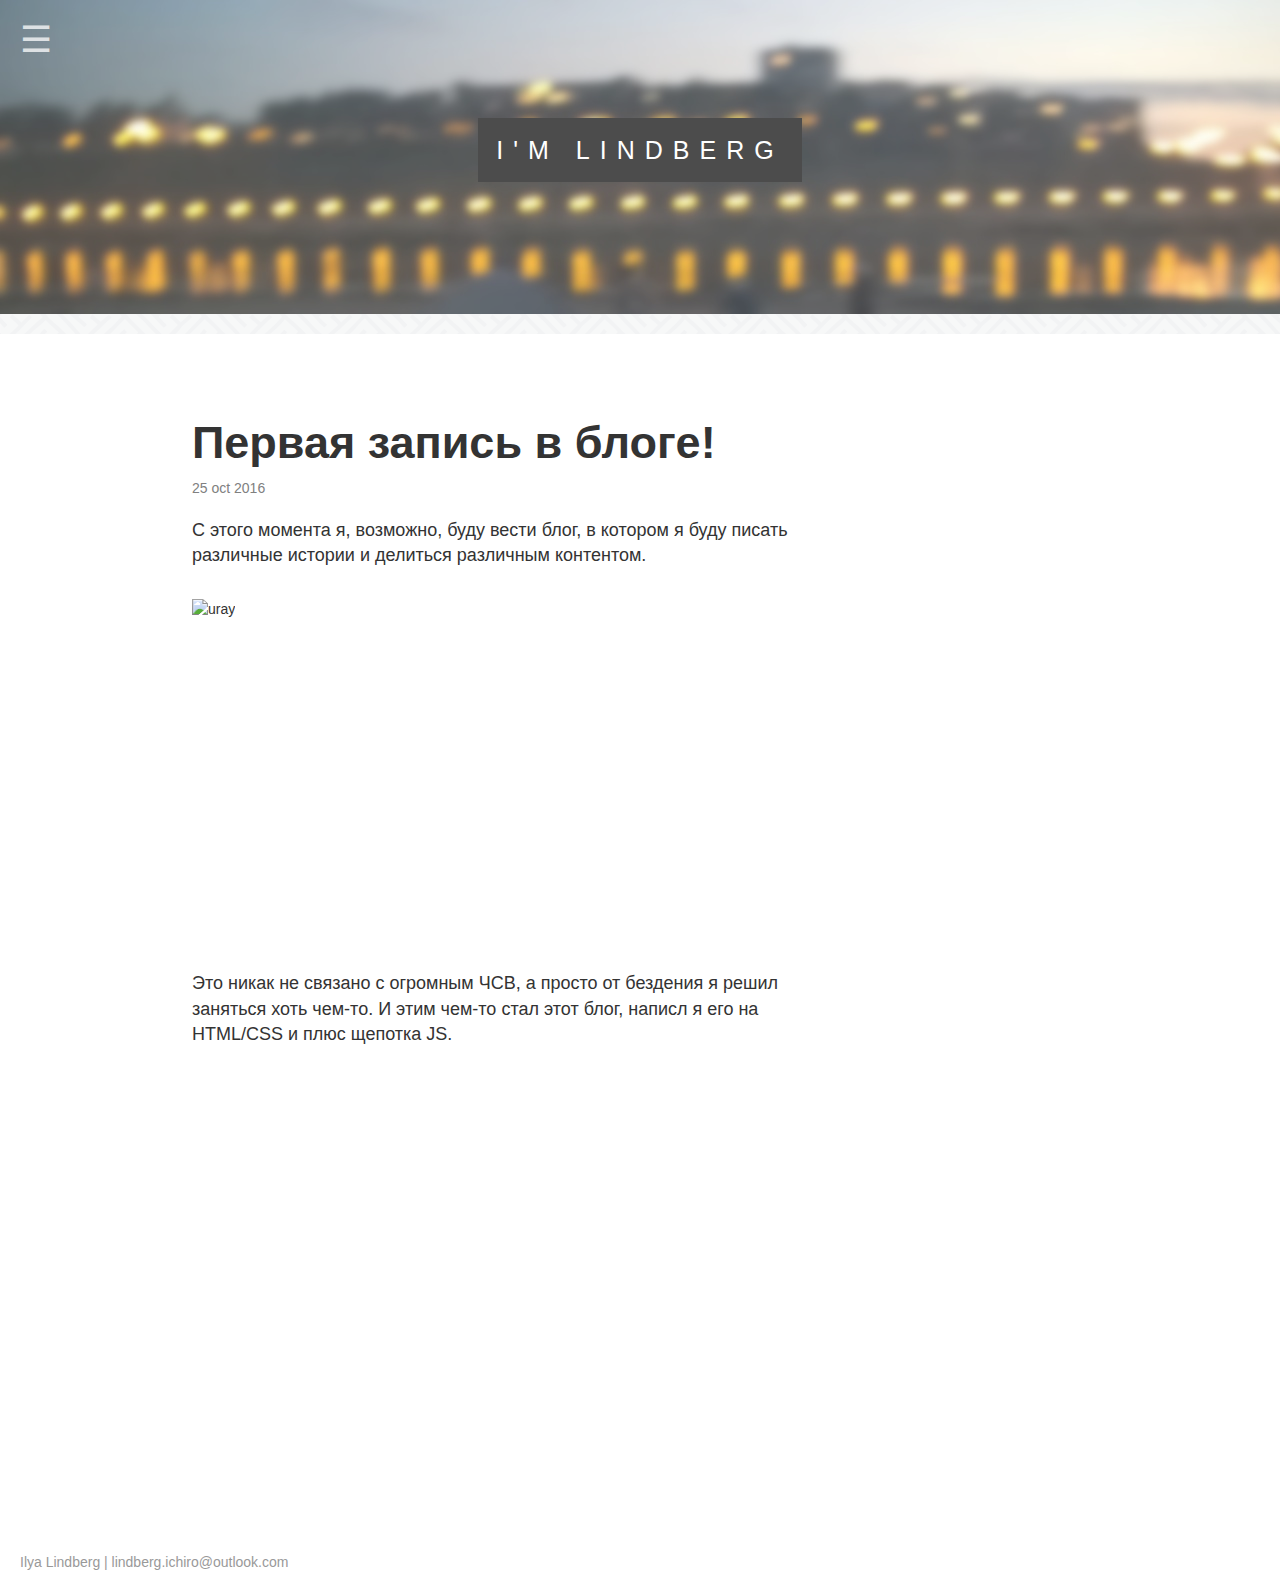
==== posts/post-25-10-16.html @ 05dc268e "Add files via upload" ====
<!DOCTYPE html>
<html>
  <head>
    <meta charset="utf-8">
    <title>blog | i'm Lingberg</title>
    <!-- main css -->
    <link rel="stylesheet" href="../css/style.css">
    <!-- blog css -->
    <link rel="stylesheet" href="../css/blog-post.css">
  </head>
  <body>
    <header class="intro-header" style="background-image: url(../pic/blog_pic_cr.jpg);">
      <span class="menu-btn" onclick="openNav()" style="margin-left: 20px;"><h1>☰</h1></span>
      <div class="container" style="height: 314px;">
        <div class="blog-header">
          <h1 class="blog-title"><span class="border">I'M LINDBERG</span></h1>
        </div>
      </div>
    </header>
    <div id="mySidenav" class="sidenav">
      <a href="javascript:void(0)" class="closebtn" onclick="closeNav()">&times;</a>
      <a href="../index.html" class="active">главная</a>
      <a href="../about.html">соц</a>
      <a href="post-25-10-16.html">Первая запись</a>
    </div>
    <div class="container" style="background-image: url(../pic/sayagata.png); height: 20px; width: 100%; position: relative; opacity: 0.75; background-attachment: fixed;"></div>
    <div class="blog-text">
      <div class="wrap">
        <div class="title">
            <h2>Первая запись в блоге!</h2>
        </div>
        <div class="date">
          <span>25 oct 2016</span>
        </div>
        <div class="text">
          <p>
            С этого момента я, возможно, буду вести блог, в котором я буду писать различные истории и делиться различным контентом. <br>
          </p>
        </div>
        <div class="img" style="width: 100%; height: auto;">
          <img src="http://storage8.static.itmages.ru/i/16/1026/h_1477482297_9583690_68ddd6dba9.png" alt="uray" style="float: left; max-width: 100%; height: auto;"/>
        </div>
        <div class="text">
          <p>
            Это никак не связано с огромным ЧСВ, а просто от бездения я решил заняться хоть чем-то. И этим чем-то стал этот блог, написл я его на HTML/CSS и плюс щепотка JS.
          </p>
          <div class="video">
            <iframe width="560" height="315" src="https://www.youtube.com/embed/HU5zqidlxMQ" frameborder="0" allowfullscreen></iframe>
          </div>
        </div>
      </div>
    </div>
    <div class="container" style="background-image: url(../pic/sayagata.png); height: 20px; width: 100%; position: relative; opacity: 0.75; background-attachment: fixed;"></div>
    <footer class="end-footer" style="background-image: url(../pic/sayagata.png);">
      <p class="text-muted">
        Ilya Lindberg | lindberg.ichiro@outlook.com
      </p>
    </footer>
    <script type="text/javascript">
    /* Set the width of the side navigation to 250px */
        function openNav() {
          document.getElementById("mySidenav").style.width = "200px";
        }

        /* Set the width of the side navigation to 0 */
        function closeNav() {
          document.getElementById("mySidenav").style.width = "0";
        }

    </script>
  </body>
</html>
---- css/style.css ----
@import "bootstrap.css" all;
h1, .h1,
h2, .h2,
h3, .h3,
h4, .h4,
h5, .h5,
h6, .h6 {
  font-family: "Helvetica Neue", Helvetica, Arial, sans-serif;
  font-weight: normal;
}
body {
  -webkit-user-select: none;
  -moz-user-select: none;
}

.video {
  width: 100%;
  position: relative;
  padding-top: 56.25%;
}
.video iframe, .video object, .video embed{
  position: absolute;
  top: 0;
  left: 0;
  width: 100%;
  height: 100%;
}

@media (min-width: 1200px) {
  .container {
    width: 970px;
  }
}

.container {
  height: 314px;
  width: 100%;
}

.intro-header {
  background-attachment: fixed;
  background-repeat: no-repeat;
  opacity: 0.75;
}
.blog-header h1 {
  padding-top: 60px;
  color: white;
  font-weight: normal;
}
.blog-header a {
  text-decoration: none;
  color: #fff;
}
.blog-header a:hover {
  color: #f2efe8;
}
.border {
  background-color: #111;
  color: #fff;
  padding: 18px;
  font-size: 25px;
  letter-spacing: 10px;
  cursor: default;
}

/* Header */
.blog-header {
  padding-top: 20px;
  padding-bottom: 20px;
  text-align: center;
}
.blog-title {
  margin-top: 30px;
  margin-bottom: 0;
  font-size: 55px;
}
.blog-description {
  font-size: 20px;
  color: #789fbb;
}

.btn-link {
  padding: 6px 6px !important;
}

.button {
  background-color: #111;
  border: none;
  color: #fff;
  text-align: center;
  font-size: 14px;
  padding: 10px;
  width: 90px;
  transition: all 0.5s;
  cursor: pointer;
  opacity: 0.75;
}

.button span {
  cursor: pointer;
  display: inline-block;
  position: relative;
  transition: 0.5s;
}

.button span:after {
  content: '>';
  position: absolute;
  opacity: 0;
  top: 0;
  right: -20px;
  transition: 0.5s;
}

.button:hover span {
  padding-right: 25px;
}

.button:hover span:after {
  opacity: 1;
  right: 0;
}
.button a {
  text-decoration: none;
  color: currentColor;
}

/* The side navigation menu */
.sidenav {
    height: 314px;
    width: 0;
    position: fixed;
    z-index: 1; /* Stay on top */
    top: 0;
    left: 0;
    background-color: #111;
    overflow-x: hidden;
    padding-top: 60px;
    transition: 0.2s;
    opacity: 0.95;
}

/* The navigation menu links */
.sidenav a {
    padding: 8px 8px 8px 32px;
    text-decoration: none;
    font-size: 25px;
    color: #fff;
    display: block;
    transition: 0.3s;
    opacity: 0.75;
}

.sidenav a:hover, .offcanvas a:focus {
  color: #f1f1f1;
  opacity: 0.85;
}


.sidenav .closebtn {
    position: absolute;
    top: 0;
    right: 25px;
    font-size: 36px;
    margin-left: 50px;
}
/* On smaller screens, where height is less than 450px, change the style of the sidenav (less padding and a smaller font size) */
@media screen and (max-height: 450px) {
    .sidenav {padding-top: 15px;}
    .sidenav a {font-size: 18px;}
}
.menu-btn {
  cursor: pointer;
  position:absolute;
  text-decoration: none;
  color: #fff;
  opacity: 0.75;
}
.img {
  margin-top: 10px;
  margin-bottom: 55%;
  /*width: 400px;
  height: 320px;*/

}
.video {
  margin-top: 20px;
  margin-bottom: 20px;
}
.sound {
  margin-top: 20px;
  margin-bottom: 20px;
}
.end-footer {
  width: 100%;
  position: absolute;
  opacity: 0.75;
  background-attachment: fixed;
}
.end-footer p {
  margin: 20px 20px;
}
---- css/blog-post.css ----
.wrap {
  padding-top: 5%;
  padding-left: 15%;
  padding-right: 15%;
  padding-bottom: 5%;
  width: 80%;
}

.title h2 {
  font-weight: 600;
  font-size: 45px;
}

.text p {
  text-align: left;
  font-size: 18px;
}
.date {
  font-size: 14px;
  color: grey;
  padding-bottom: 20px;
}
.img {
  padding-top: 20px;
  padding-bottom: 20px;
}
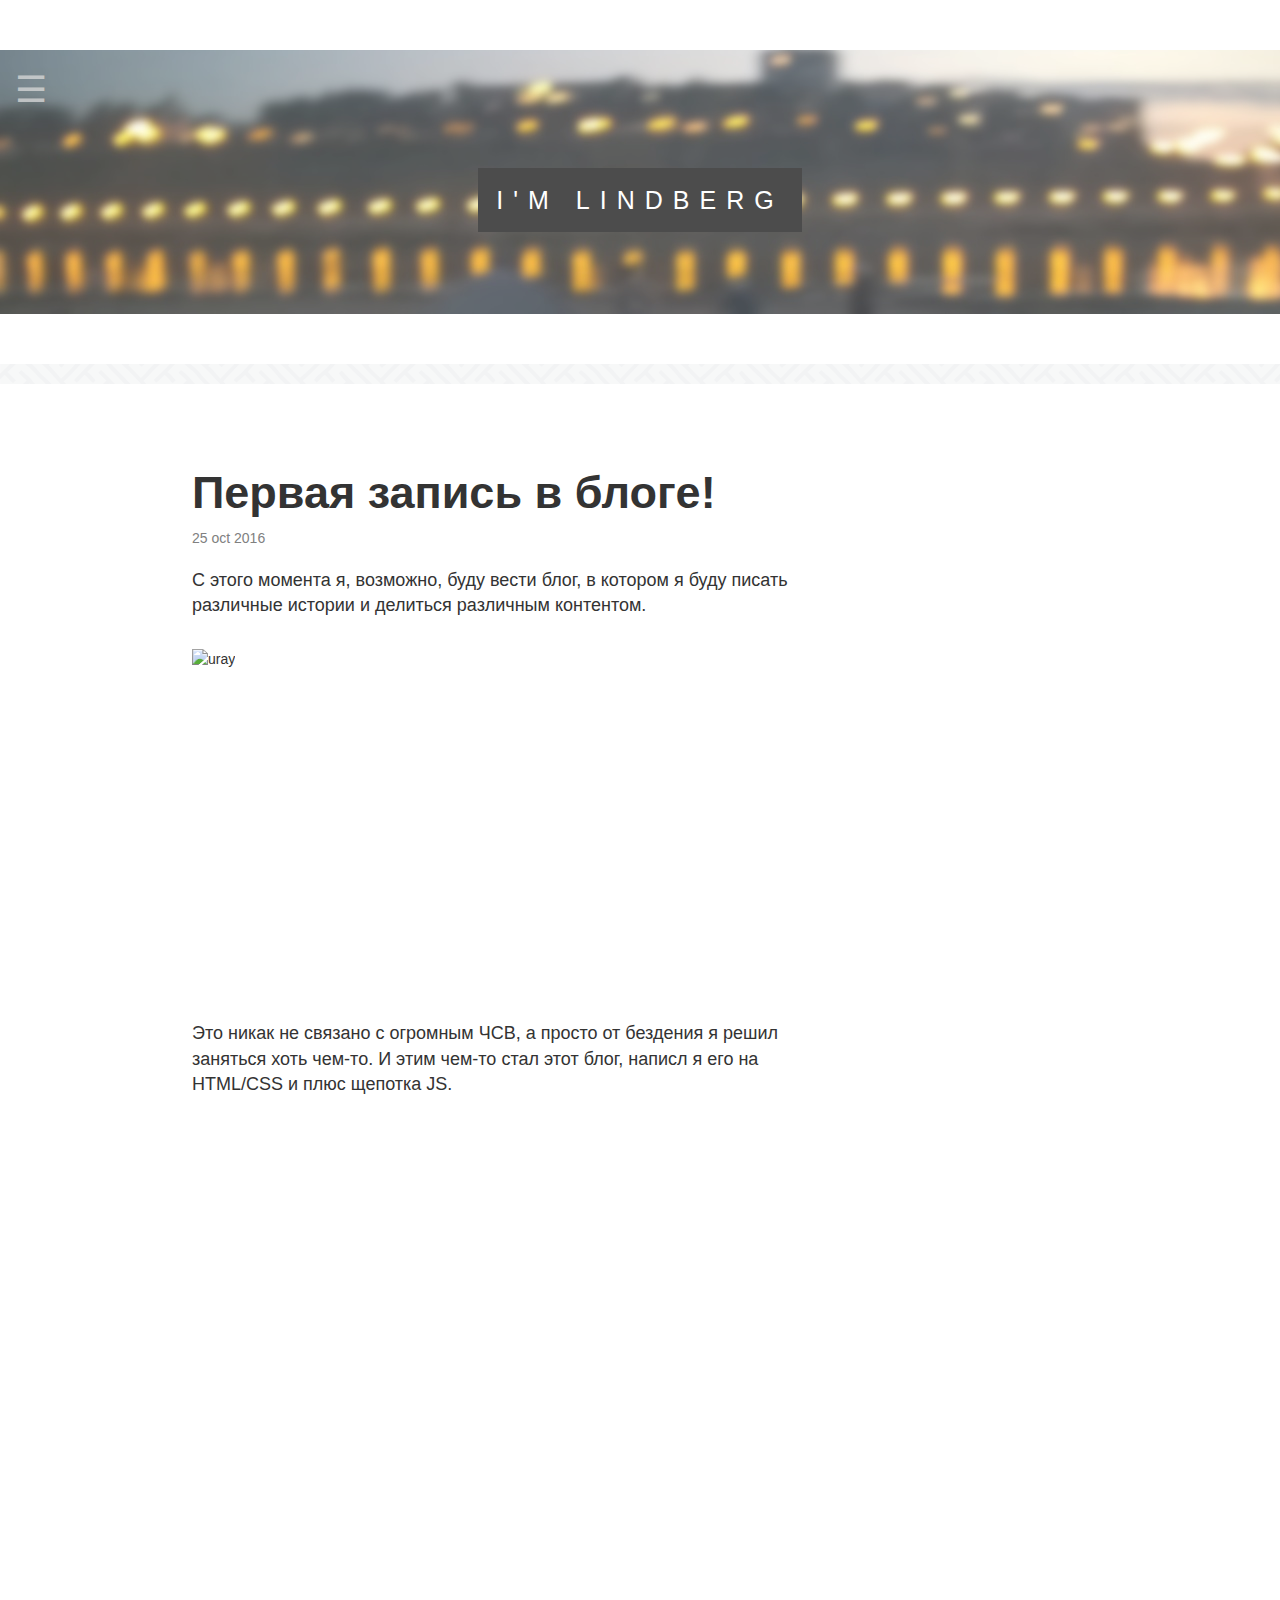
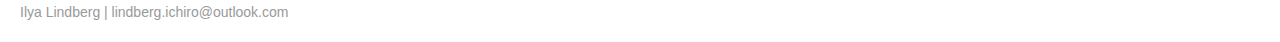
==== commit 2a5e222b: "Add files via upload" ====
--- a/posts/post-25-10-16.html
+++ b/posts/post-25-10-16.html
@@ -7,22 +7,34 @@
     <link rel="stylesheet" href="../css/style.css">
     <!-- blog css -->
     <link rel="stylesheet" href="../css/blog-post.css">
+    <script src="jquery-3.1.1.min.js"></script>
+    <script>
+      jQuery(function (f) {
+        f(window).scroll(function () {
+          f('#secondary_bar')[(f(this).scrollTop() > 314 ? "add" : "remove") + "Class"]("bar_fixed");
+        });
+      });
+    </script>
   </head>
   <body>
-    <header class="intro-header" style="background-image: url(../pic/blog_pic_cr.jpg);">
-      <span class="menu-btn" onclick="openNav()" style="margin-left: 20px;"><h1>☰</h1></span>
+    <div id="secondary_bar" class="nav navbar-fixed">
+      <span class="menu-btn" onclick="openNav()" style="color: #fff;"><h1 style="font-size: 26px; padding-left: 10px;">☰</h1></span>
+      <div class="navbar-brand" style="letter-spacing: 10px; color: #fff; font-size: 26px; align: center; margin-left: 38%;">I'M LINDBERG</div>
+    </div>
+    <div id="mySidenav" class="sidenav">
+      <a href="javascript:void(0)" class="closebtn" onclick="closeNav()">&times;</a>
+      <a href="../index.html" class="active">главная</a>
+      <a href="../about.html">соц. сети</a>
+      <a href="../posts/post-25-10-16.html">первая запись</a>
+    </div>
+    <header class="intro-header" style="background-image: url(../pic/blog_pic_cr.jpg); height: 314px;">
       <div class="container" style="height: 314px;">
+        <span class="menu-btn" onclick="openNav()" style="color: #CECECE;"><h1>☰</h1></span>
         <div class="blog-header">
           <h1 class="blog-title"><span class="border">I'M LINDBERG</span></h1>
         </div>
       </div>
     </header>
-    <div id="mySidenav" class="sidenav">
-      <a href="javascript:void(0)" class="closebtn" onclick="closeNav()">&times;</a>
-      <a href="../index.html" class="active">главная</a>
-      <a href="../about.html">соц</a>
-      <a href="post-25-10-16.html">Первая запись</a>
-    </div>
     <div class="container" style="background-image: url(../pic/sayagata.png); height: 20px; width: 100%; position: relative; opacity: 0.75; background-attachment: fixed;"></div>
     <div class="blog-text">
       <div class="wrap">
@@ -59,7 +71,7 @@
     <script type="text/javascript">
     /* Set the width of the side navigation to 250px */
         function openNav() {
-          document.getElementById("mySidenav").style.width = "200px";
+          document.getElementById("mySidenav").style.width = "250px";
         }
 
         /* Set the width of the side navigation to 0 */
--- a/css/style.css
+++ b/css/style.css
@@ -90,7 +90,7 @@
   text-align: center;
   font-size: 14px;
   padding: 10px;
-  width: 90px;
+  width: 120px;
   transition: all 0.5s;
   cursor: pointer;
   opacity: 0.75;
